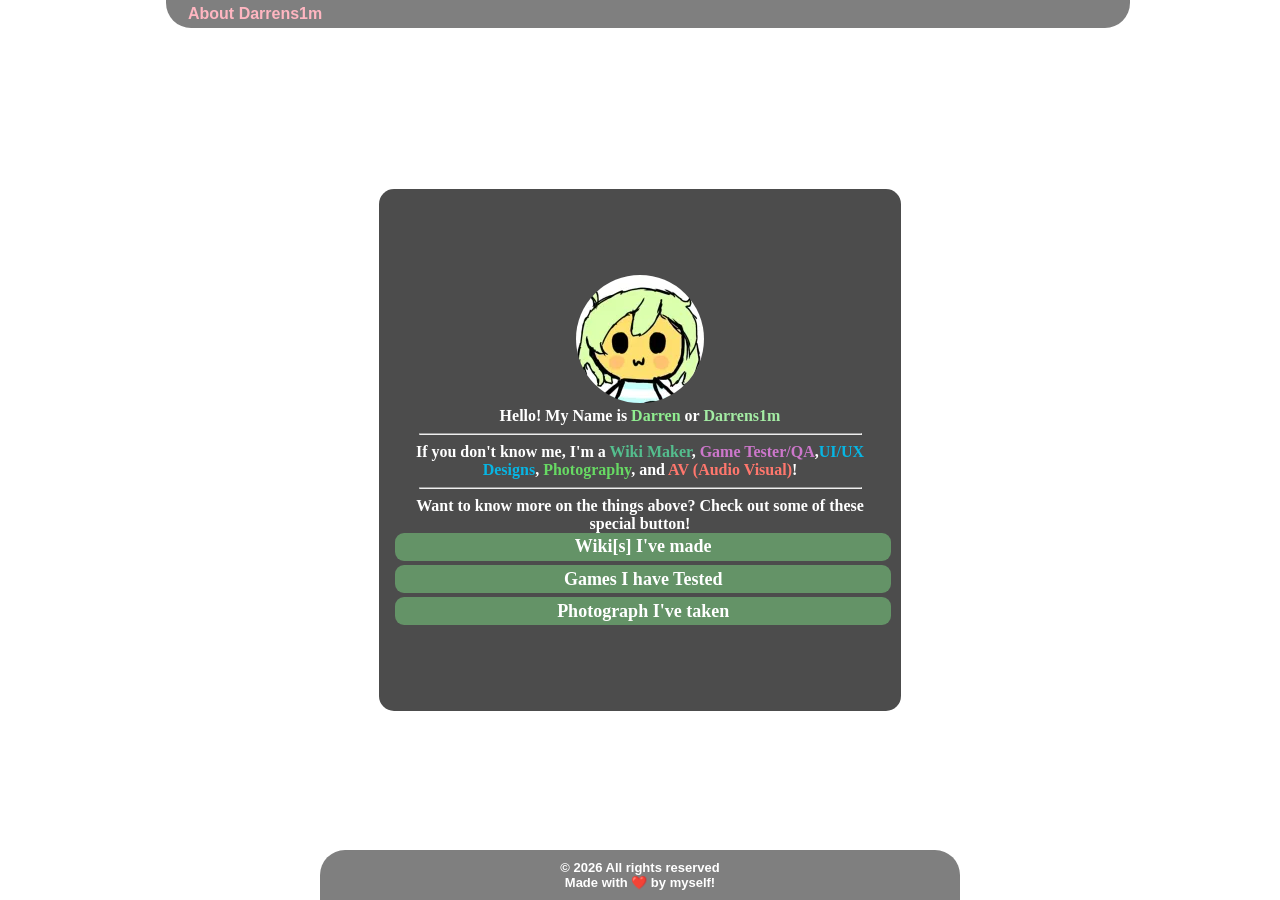
==== index.html @ c45fc034 "first commit" ====
<!DOCTYPE html>
<html lang="en">
<head>
    <meta charset="UTF-8">
    <meta name="viewport" content="width=device-width, initial-scale=1.0">
    <title>Darrens1m</title>
    <link rel="stylesheet" href="MainPage.css">
    <link rel="stylesheet" href="common.css">
    <link rel="icon" href="pfp.webp">
    <video autoplay muted loop id="myVideo" class="video">
        <source src="background.mp4" type="video/mp4">
    </video>
</head>
<header>
    <style>
        header{
            position: absolute;
            background-color: rgba(0, 0, 0, .5);
            align-content: center;
            border-radius: 0 0 25px 25px;
            color:white;
            font-weight: bold;
            font-family: sans-serif;
            font-size: medium;
            height:25px;
            width: 75%;
            top: 0;
            left: 13%;
            padding: .1em;
        }
    </style>
    <span style="color: lightpink; text-align: left; margin-left: 20px;">About Darrens1m</span>
</header>
<body>
    <div class="main" style="font-weight: bold;">
        <img src="pfp.webp" style="border-radius: 100%;"> <br>
        Hello! My Name is <span style="color: lightgreen;">Darren</span> or <span style="color: rgb(164, 236, 164);">Darrens1m</span>
        <hr>
        If you don't know me, I'm a <span style="color:#54be8e">Wiki Maker</span>, <span style="color:#cd77cb">Game Tester/QA</span>,<span style="color:#07b5e3;">UI/UX Designs</span>, <span style="color:#67d963">Photography</span>, and <span style="color: #ff776d;">AV (Audio Visual)</span>!
        <hr>
        Want to know more on the things above? Check out some of these special button!
        <br>
        <div class="buttongrid">
            <a href="wikis.html" class="button">Wiki[s] I've made</a>
            <a href="https://www.google.com" class="button">Games I have Tested</a>
            <a href="https://www.google.com" class="button">Photograph I've taken</a>
        </div>  
    </div> 
</body>

<footer>
    <style>
        footer{
            position: absolute;
            background-color: rgba(0, 0, 0, .5);
            text-align: center;
            align-content: center;
            border-radius: 25px 25px 0 0;
            color:white;
            font-weight: bold;
            font-family: sans-serif;
            font-size: small;
            height:50px;
            width: 50%;
            bottom: 0;
            left: 25%;
        }
    </style>
    &copy; 2026 All rights reserved <br>
    Made with ❤️ by myself!
</footer>
</html>
---- MainPage.css ----
.main {
    --angle: 0deg;
    background-color: rgba(0,0,0,.7);
    width: 490px;
    height: 490px;
    position: absolute;
    inset: 0;
    margin:auto;
    text-align: center;
    align-content: center;;
    padding: 1em;
    border-radius: 15px;
    color:#FFF;
    outline: #000;
    z-index: 2;
}

.buttongrid {
    display: grid;
    grid-template-rows: 1fr 1fr;
    gap: .3em;
}

.button {
    border: none;
    color: white;
    background-color: rgba(138, 255, 144, 0.397);
    text-align: center;
    text-decoration: none;
    border-radius: 9px;
    font-weight: bold;
    font-size: large;
    cursor: pointer;
    transition: .5s linear;
    width: 100%;
    padding: .175em;
}

.button:hover {
    transform: scale(1.1);
    transition: .5s linear;
}

hr {
    width:1px;
    background-color: #FFF;
    width: 90%;
}

@media (min-aspect-ratio:16/9) {
    .video {
        width: 100%;
        height: auto;
    }
}

@media (max-aspect-ratio:16/9) {
    .video {
        width: auto;
        height: 100%;
    }
}
---- common.css ----
.video {
    filter: blur(2.5px);
    position: absolute;
    right: 0;
    bottom: 0;
    z-index: -1;
}
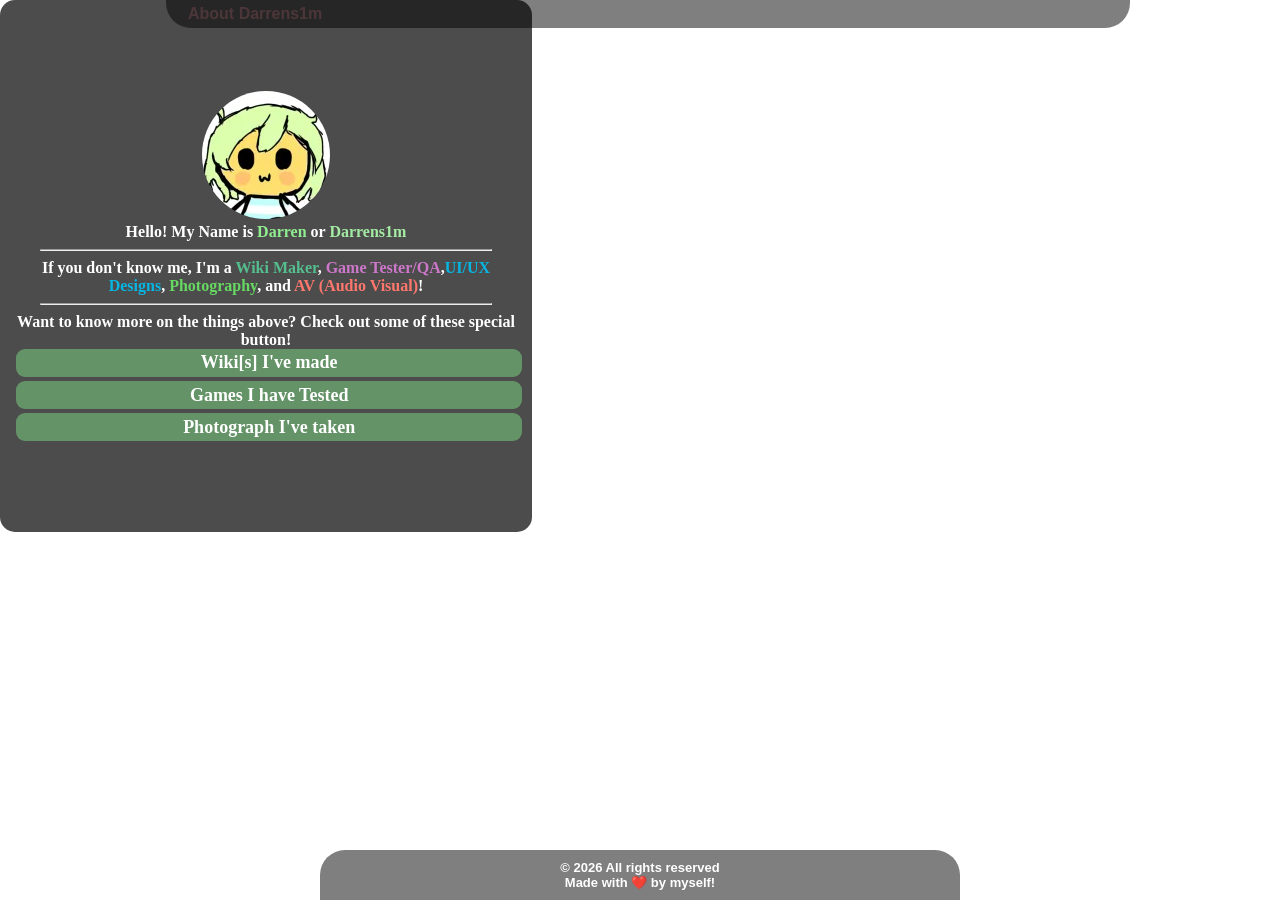
==== commit 37502c7c: "respondsive improvement" ====
--- a/index.html
+++ b/index.html
@@ -32,6 +32,7 @@
     <span style="color: lightpink; text-align: left; margin-left: 20px;">About Darrens1m</span>
 </header>
 <body>
+    <div class="parent">
     <div class="main" style="font-weight: bold;">
         <img src="pfp.webp" style="border-radius: 100%;"> <br>
         Hello! My Name is <span style="color: lightgreen;">Darren</span> or <span style="color: rgb(164, 236, 164);">Darrens1m</span>
@@ -46,6 +47,7 @@
             <a href="https://www.google.com" class="button">Photograph I've taken</a>
         </div>  
     </div> 
+    </div>
 </body>
 
 <footer>
--- a/MainPage.css
+++ b/MainPage.css
@@ -1,11 +1,15 @@
+.parent {
+    position: absolute;
+    display: block;
+    inset: 0;
+    margin:auto;
+}
+
 .main {
     --angle: 0deg;
     background-color: rgba(0,0,0,.7);
-    width: 490px;
-    height: 490px;
-    position: absolute;
-    inset: 0;
-    margin:auto;
+    width: 500px;
+    height: 500px;
     text-align: center;
     align-content: center;;
     padding: 1em;
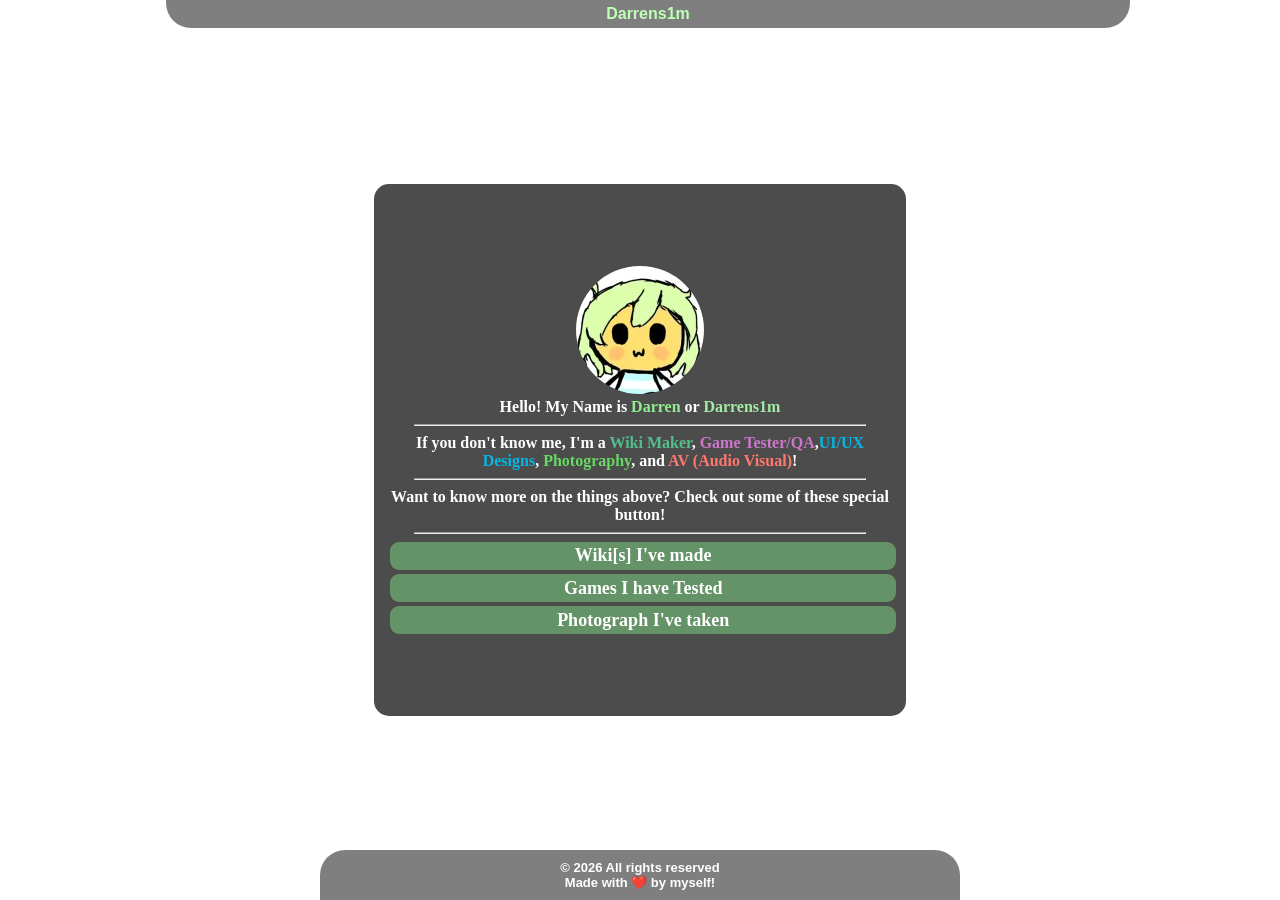
==== commit 2aa6bd1e: "Impovement update" ====
--- a/index.html
+++ b/index.html
@@ -4,7 +4,7 @@
     <meta charset="UTF-8">
     <meta name="viewport" content="width=device-width, initial-scale=1.0">
     <title>Darrens1m</title>
-    <link rel="stylesheet" href="MainPage.css">
+    <link rel="stylesheet" href="Pages.css">
     <link rel="stylesheet" href="common.css">
     <link rel="icon" href="pfp.webp">
     <video autoplay muted loop id="myVideo" class="video">
@@ -27,26 +27,27 @@
             top: 0;
             left: 13%;
             padding: .1em;
+            text-align: center;
         }
     </style>
-    <span style="color: lightpink; text-align: left; margin-left: 20px;">About Darrens1m</span>
+    <span style="color: rgb(191, 255, 182);">Darrens1m</span>
 </header>
 <body>
     <div class="parent">
-    <div class="main" style="font-weight: bold;">
-        <img src="pfp.webp" style="border-radius: 100%;"> <br>
-        Hello! My Name is <span style="color: lightgreen;">Darren</span> or <span style="color: rgb(164, 236, 164);">Darrens1m</span>
-        <hr>
-        If you don't know me, I'm a <span style="color:#54be8e">Wiki Maker</span>, <span style="color:#cd77cb">Game Tester/QA</span>,<span style="color:#07b5e3;">UI/UX Designs</span>, <span style="color:#67d963">Photography</span>, and <span style="color: #ff776d;">AV (Audio Visual)</span>!
-        <hr>
-        Want to know more on the things above? Check out some of these special button!
-        <br>
-        <div class="buttongrid">
-            <a href="wikis.html" class="button">Wiki[s] I've made</a>
-            <a href="https://www.google.com" class="button">Games I have Tested</a>
-            <a href="https://www.google.com" class="button">Photograph I've taken</a>
-        </div>  
-    </div> 
+        <div class="main" style="font-weight: bold;">
+            <img src="pfp.webp" style="border-radius: 100%;"> <br>
+            Hello! My Name is <span style="color: lightgreen;">Darren</span> or <span style="color: rgb(164, 236, 164);">Darrens1m</span>
+            <hr>
+            If you don't know me, I'm a <span style="color:#54be8e">Wiki Maker</span>, <span style="color:#cd77cb">Game Tester/QA</span>,<span style="color:#07b5e3;">UI/UX Designs</span>, <span style="color:#67d963">Photography</span>, and <span style="color: #ff776d;">AV (Audio Visual)</span>!
+            <hr>
+            Want to know more on the things above? Check out some of these special button!
+            <hr>
+            <div class="buttongrid">
+                <a href="wikis.html" class="button">Wiki[s] I've made</a>
+                <a href="https://www.google.com" class="button">Games I have Tested</a>
+                <a href="https://www.google.com" class="button">Photograph I've taken</a>
+            </div>  
+        </div> 
     </div>
 </body>
 
--- a/Pages.css
+++ b/Pages.css
@@ -0,0 +1,92 @@
+.parent {
+    display: block;
+}
+
+.gridlayout {
+    display: grid;
+    grid-template-rows: 1fr 1fr;
+    gap: .3em;
+}
+
+.box {
+    background-color: rgba(0,0,0,.7);
+    width: auto;
+    height: 150px;
+    text-align: center;
+    align-content: center;
+    padding: 1em;
+    border-radius: 15px;
+    color:#FFF;
+    outline: #000;
+    z-index: 1;
+    font-family: monospace;
+}
+
+.bigpages {
+    border-radius: 15px;
+    width: 650px;
+    height: 650px;
+    text-align: center;
+    align-content: center;
+    padding: 1em;
+    position: absolute;
+    inset: 0;
+    margin:auto;    
+    background-color: rgba(0,0,0,.7);
+}
+
+.main {
+    background-color: rgba(0,0,0,.7);
+    width: 500px;
+    height: 500px;
+    text-align: center;
+    align-content: center;
+    padding: 1em;
+    border-radius: 15px;
+    color:#FFF;
+    outline: #000;
+    z-index: 1;
+    position: absolute;
+    inset: 0;
+    margin:auto;
+}
+
+.buttongrid {
+    display: grid;
+    grid-template-rows: 1fr 1fr;
+    gap: .3em;
+}
+
+.button {
+    border: none;
+    color: white;
+    background-color: rgba(138, 255, 144, 0.397);
+    text-align: center;
+    text-decoration: none;
+    border-radius: 9px;
+    font-weight: bold;
+    font-size: large;
+    cursor: pointer;
+    transition: .5s linear;
+    width: 100%;
+    padding: .175em;
+}
+
+.button:hover {
+    transform: scale(1.1);
+    transition: .5s linear;
+}
+
+@media (min-aspect-ratio:16/9) {
+    .video {
+        width: 100%;
+        height: auto;
+    }
+}
+
+@media (max-aspect-ratio:16/9) {
+    .video {
+        width: auto;
+        height: 100%;
+    }
+}
--- a/common.css
+++ b/common.css
@@ -4,4 +4,10 @@
     right: 0;
     bottom: 0;
     z-index: -1;
-}+}
+
+hr {
+    width:1px;
+    background-color: #FFF;
+    width: 90%;
+}
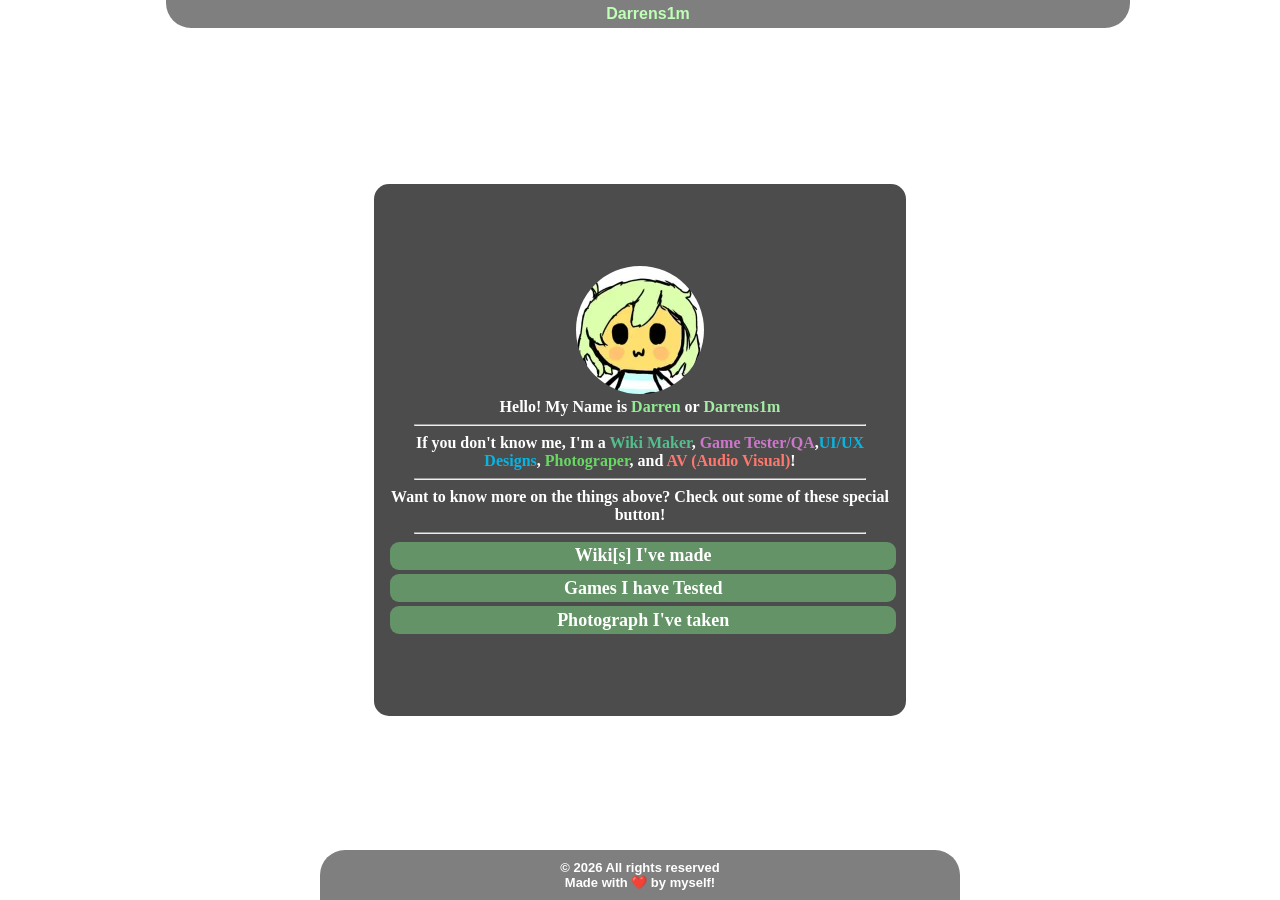
==== commit 0d440dcf: "spelling error" ====
--- a/index.html
+++ b/index.html
@@ -38,7 +38,7 @@
             <img src="pfp.webp" style="border-radius: 100%;"> <br>
             Hello! My Name is <span style="color: lightgreen;">Darren</span> or <span style="color: rgb(164, 236, 164);">Darrens1m</span>
             <hr>
-            If you don't know me, I'm a <span style="color:#54be8e">Wiki Maker</span>, <span style="color:#cd77cb">Game Tester/QA</span>,<span style="color:#07b5e3;">UI/UX Designs</span>, <span style="color:#67d963">Photography</span>, and <span style="color: #ff776d;">AV (Audio Visual)</span>!
+            If you don't know me, I'm a <span style="color:#54be8e">Wiki Maker</span>, <span style="color:#cd77cb">Game Tester/QA</span>,<span style="color:#07b5e3;">UI/UX Designs</span>, <span style="color:#67d963">Photograper</span>, and <span style="color: #ff776d;">AV (Audio Visual)</span>!
             <hr>
             Want to know more on the things above? Check out some of these special button!
             <hr>
--- a/Pages.css
+++ b/Pages.css
@@ -6,12 +6,13 @@
     display: grid;
     grid-template-rows: 1fr 1fr;
     gap: .3em;
+    width: 100%;
 }
 
 .box {
     background-color: rgba(0,0,0,.7);
-    width: auto;
-    height: 150px;
+    width: 96%;
+    height: auto;
     text-align: center;
     align-content: center;
     padding: 1em;
@@ -89,4 +90,21 @@
         width: auto;
         height: 100%;
     }
+}
+
+@media only screen and (max-width: 620px) {
+  /* For mobile phones: */
+  .parent, .main, .bigpages {
+    width: 80%;
+    height: 80%;
+  }
+
+  .main {
+    height: 60%;
+  }
+
+  .box, .gridlayout {
+    width: 107%;
+    height: auto;
+  }
 }
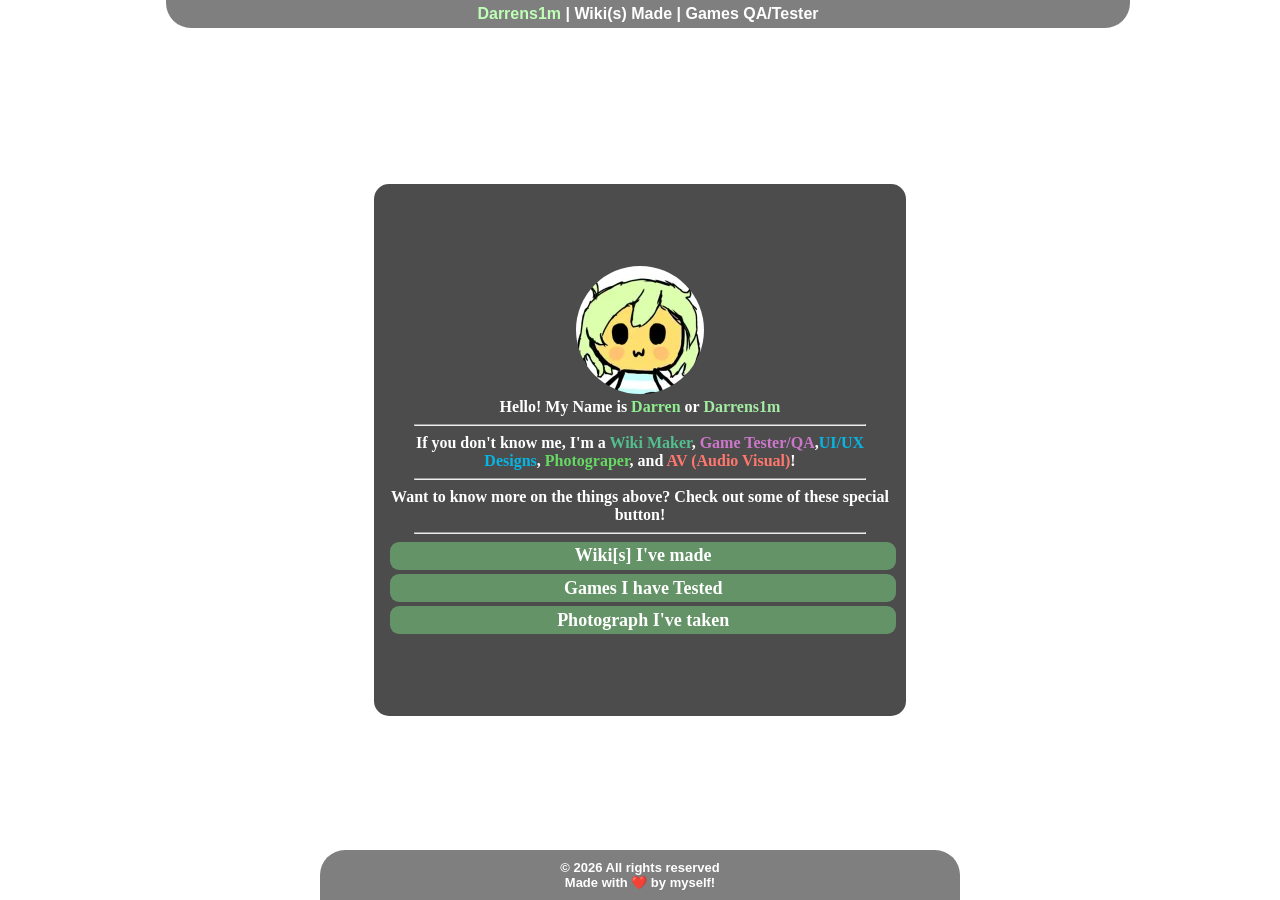
==== commit c25201a0: "New Header Items + Added Tester page" ====
--- a/index.html
+++ b/index.html
@@ -30,7 +30,7 @@
             text-align: center;
         }
     </style>
-    <span style="color: rgb(191, 255, 182);">Darrens1m</span>
+    <a href="index.html" style="color: rgb(191, 255, 182);  text-decoration: none;">Darrens1m</a> | <a href="wikis.html" style="color:#FFF;  text-decoration: none;">Wiki(s) Made</a> | <a href="tester.html" style="color:#fff;  text-decoration: none;">Games QA/Tester</a>
 </header>
 <body>
     <div class="parent">
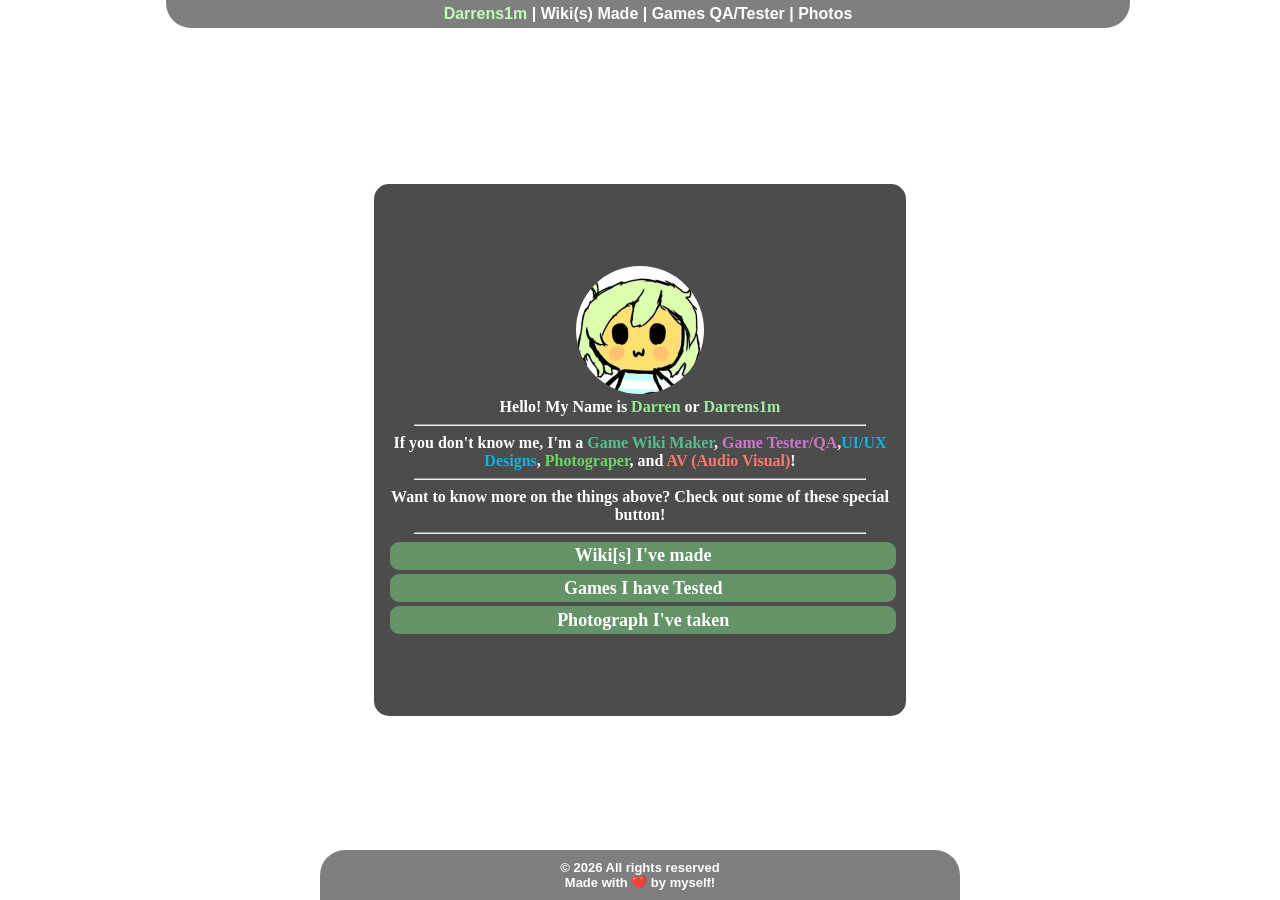
==== commit 37f02f89: "Added tester page + Imporvement of mobile + QOL" ====
--- a/index.html
+++ b/index.html
@@ -29,8 +29,18 @@
             padding: .1em;
             text-align: center;
         }
+
+        @media only screen and (max-width: 620px) {
+            .forhidden {
+                display: none;
+            }
+            
+            header{
+                font-size: small;
+            }
+        }
     </style>
-    <a href="index.html" style="color: rgb(191, 255, 182);  text-decoration: none;">Darrens1m</a> | <a href="wikis.html" style="color:#FFF;  text-decoration: none;">Wiki(s) Made</a> | <a href="tester.html" style="color:#fff;  text-decoration: none;">Games QA/Tester</a>
+    <a href="index.html" style="color: rgb(191, 255, 182);  text-decoration: none;" class="forhidden">Darrens1m</a> <span class="forhidden">|</span> <a href="wikis.html" style="color:#FFF;  text-decoration: none;">Wiki(s) Made</a> | <a href="tester.html" style="color:#fff;  text-decoration: none;">Games QA/Tester</a> | <a href="google.com" style="color:#ffffff;  text-decoration: none;">Photos</a>
 </header>
 <body>
     <div class="parent">
@@ -38,13 +48,13 @@
             <img src="pfp.webp" style="border-radius: 100%;"> <br>
             Hello! My Name is <span style="color: lightgreen;">Darren</span> or <span style="color: rgb(164, 236, 164);">Darrens1m</span>
             <hr>
-            If you don't know me, I'm a <span style="color:#54be8e">Wiki Maker</span>, <span style="color:#cd77cb">Game Tester/QA</span>,<span style="color:#07b5e3;">UI/UX Designs</span>, <span style="color:#67d963">Photograper</span>, and <span style="color: #ff776d;">AV (Audio Visual)</span>!
+            If you don't know me, I'm a <span style="color:#54be8e">Game Wiki Maker</span>, <span style="color:#cd77cb">Game Tester/QA</span>,<span style="color:#07b5e3;">UI/UX Designs</span>, <span style="color:#67d963">Photograper</span>, and <span style="color: #ff776d;">AV (Audio Visual)</span>!
             <hr>
             Want to know more on the things above? Check out some of these special button!
             <hr>
             <div class="buttongrid">
                 <a href="wikis.html" class="button">Wiki[s] I've made</a>
-                <a href="https://www.google.com" class="button">Games I have Tested</a>
+                <a href="tester.html" class="button">Games I have Tested</a>
                 <a href="https://www.google.com" class="button">Photograph I've taken</a>
             </div>  
         </div> 
--- a/Pages.css
+++ b/Pages.css
@@ -6,6 +6,13 @@
     display: grid;
     grid-template-rows: 1fr 1fr;
     gap: .3em;
+    width: 100%;
+}
+
+.gridlayout2 {
+    display: grid;
+    grid-template-columns: 1fr 1fr 1fr;
+    gap: 1.5em;
     width: 100%;
 }
 
@@ -21,11 +28,28 @@
     outline: #000;
     z-index: 1;
     font-family: monospace;
+    justify-self: center;
+    display: inline-block;
+    align-items: center;
+    border: #FFF solid 1px;
 }
 
 .bigpages {
     border-radius: 15px;
     width: 650px;
+    height: 650px;
+    text-align: center;
+    align-content: center;
+    padding: 1em;
+    position: absolute;
+    inset: 0;
+    margin:auto;    
+    background-color: rgba(0,0,0,.7);
+}
+
+.biggerpages {
+    border-radius: 15px;
+    width: 1000px;
     height: 650px;
     text-align: center;
     align-content: center;
@@ -94,7 +118,7 @@
 
 @media only screen and (max-width: 620px) {
   /* For mobile phones: */
-  .parent, .main, .bigpages {
+  .parent, .main, .bigpages, .biggerpages {
     width: 80%;
     height: 80%;
   }
@@ -104,7 +128,22 @@
   }
 
   .box, .gridlayout {
-    width: 107%;
+    width: 100%;
     height: auto;
   }
+
+  .gridlayout2 {
+    display: grid;
+    grid-template-columns: .5fr .5fr;
+    gap: 2em;
+    width: 100%;
+  }
+
+  .gridlayout2 .box {
+    font-size: small;
+  }
+
+  .box img  {
+    display: none;
+  }
 }
--- a/common.css
+++ b/common.css
@@ -11,3 +11,9 @@
     background-color: #FFF;
     width: 90%;
 }
+
+hrside {
+    height: 90%;
+    width: 1px;
+    border-left: solid white;
+}
